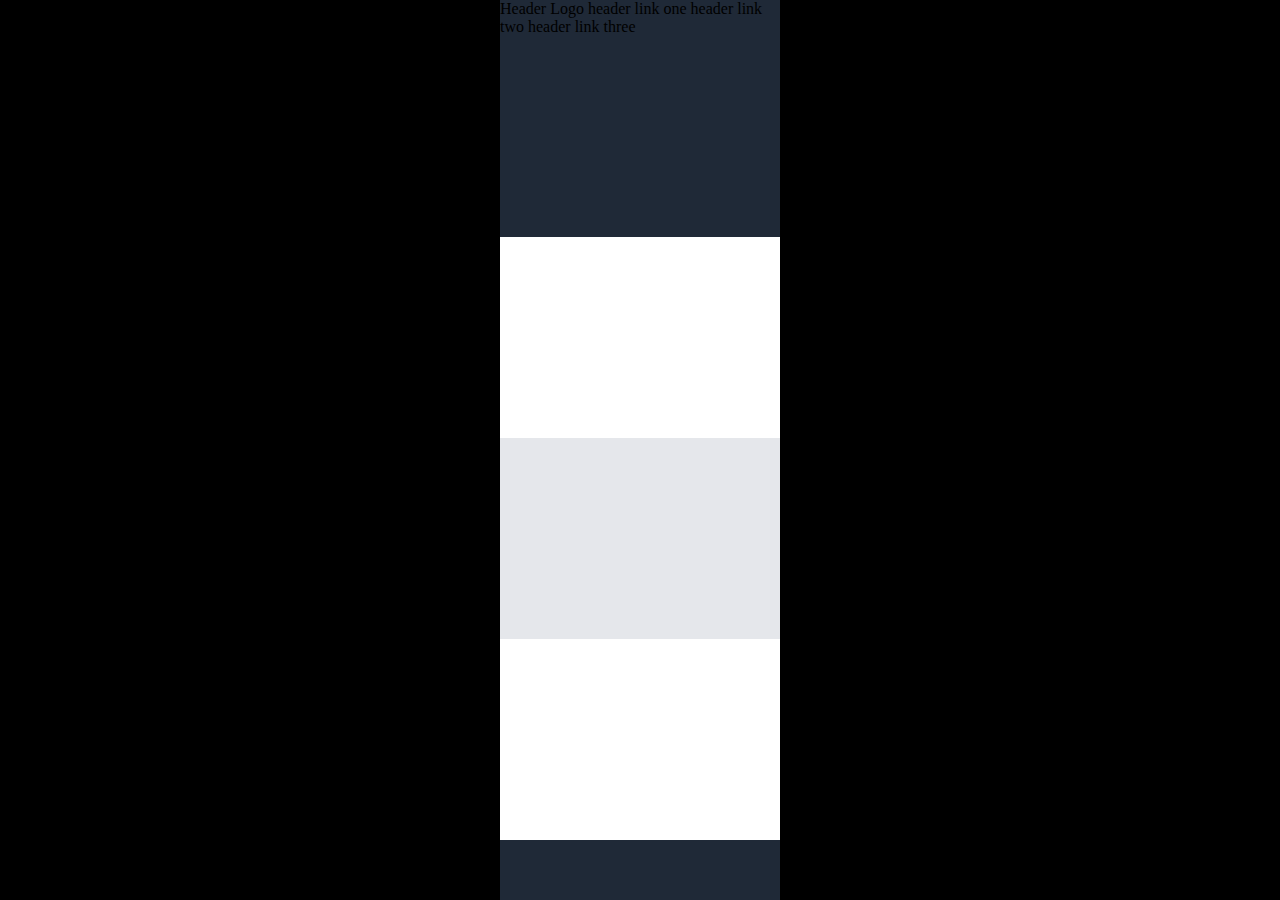
==== index.html @ c82df0cd "first commit" ====
<!DOCTYPE html>
<html lang="en">
<head>
    <meta charset="UTF-8">
    <meta http-equiv="X-UA-Compatible" content="IE=edge">
    <meta name="viewport" content="width=device-width, initial-scale=1.0">
    <title>Document</title>
    <link rel="stylesheet" href="style.css">
</head>
<body>

<div class="flex-container">
    <div class="tile one">
        <div class="header">
            <span class="header-one">Header Logo</span>
            <span class="header-two">header link one  header link two  header link three</span>
        </div>
    </div>   
    <div class="tile two"></div>
    <div class="tile three"></div>
    <div class="tile four"></div>     
    <div class="tile footer"></div>
</div>


</body>
</html>
---- style.css ----
html, body {
    margin: 0;
    height: 100%;
    background: black;
}

.flex-container{
    flex-direction: column;
    display: flex;
    height: 100%;
    margin-left: 500px;
    margin-right: 500px;
}

.flex-container > .tile{    
    background: #1F2937;
    /*border: 4px solid red; */
    flex: 1 1 auto;
}

.flex-container > .tile.one{     
    display: flex;
}

.flex-container > .tile.two{
    display: flex;
    background: white;
}

.flex-container > .tile.three{
    display: flex;
    background: #e5e7eb;
}

.flex-container > .tile.four{
    display: flex;
    background: white;
}

.flex-container > .tile.footer{ 
    display: flex;
    flex: 0.3
}
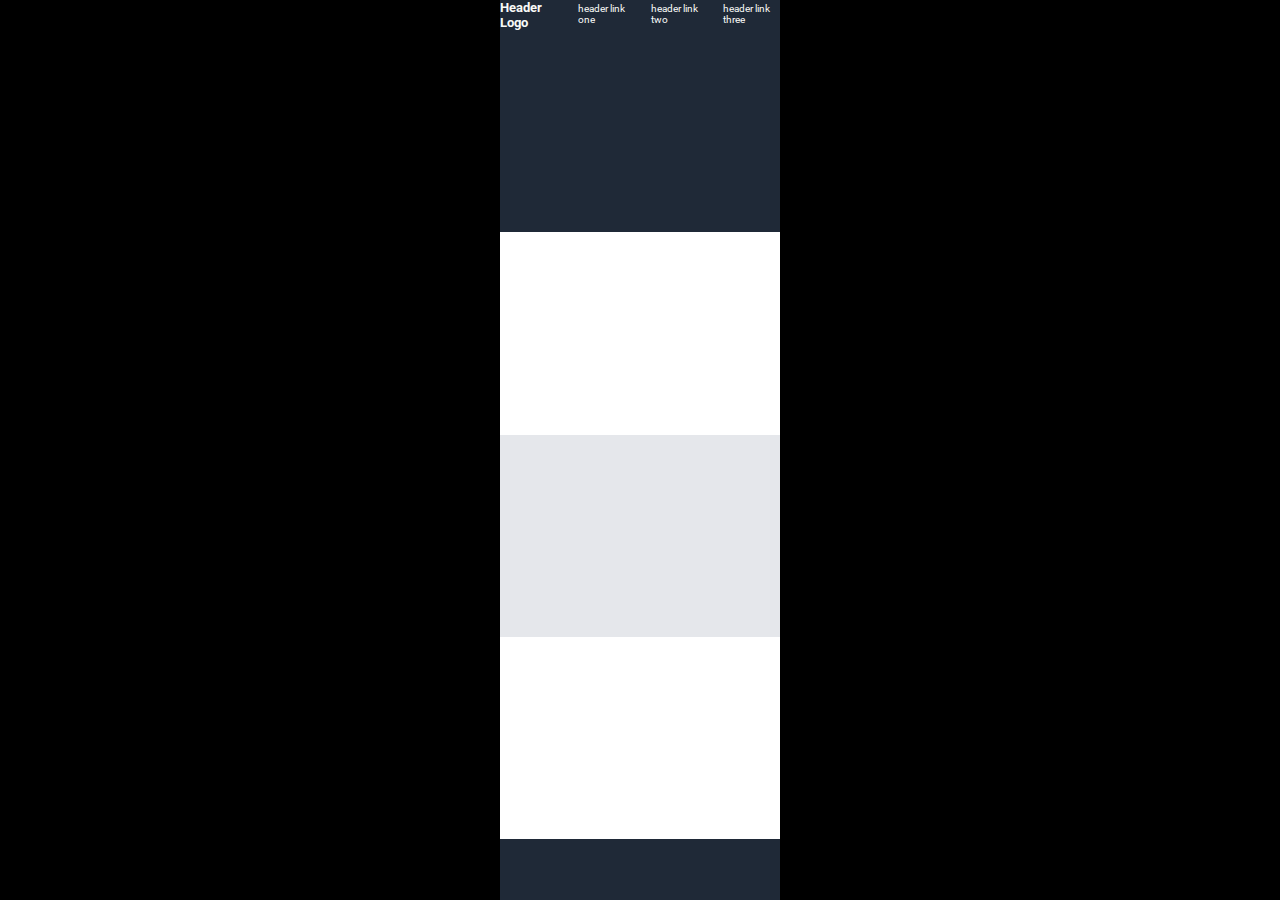
==== commit ee870acc: "nothing really" ====
--- a/index.html
+++ b/index.html
@@ -6,6 +6,7 @@
     <meta name="viewport" content="width=device-width, initial-scale=1.0">
     <title>Document</title>
     <link rel="stylesheet" href="style.css">
+    <link href='http://fonts.googleapis.com/css?family=Roboto' rel='stylesheet' type='text/css'>
 </head>
 <body>
 
@@ -13,8 +14,15 @@
     <div class="tile one">
         <div class="header">
             <span class="header-one">Header Logo</span>
-            <span class="header-two">header link one  header link two  header link three</span>
+            <span class="header-two">header link one</span>
+            <span class="header-three">header link two</span>
+            <span class="header-four">header link three</span>
         </div>
+
+        <!--<div class="header-one-main">
+            <div class="header-five text"><p>This website is awesome</p><p>This website has some subtext that goes here under the main title. It's a small er font and the color is lower contrast</p></div>
+            <div class="header-five image"></div>
+        </div>-->
     </div>   
     <div class="tile two"></div>
     <div class="tile three"></div>
--- a/style.css
+++ b/style.css
@@ -12,32 +12,55 @@
     margin-right: 500px;
 }
 
-.flex-container > .tile{    
+.tile{    
     background: #1F2937;
     /*border: 4px solid red; */
     flex: 1 1 auto;
 }
 
-.flex-container > .tile.one{     
+.tile.one{     
     display: flex;
+    flex-direction: column;
 }
 
-.flex-container > .tile.two{
+.header{
+    color: #F9FAF8;
+    font-size: 10px;
+    font-family: "Roboto", sans-serif;
+    display: flex;
+    width: 100%;
+    justify-content: flex-end;
+    gap: 20px;
+    /*padding: 10px 100px 0 100px;*/
+    /*font-family: sans-serif;*/
+}
+
+.header-two, .header-three, .header-four{
+    margin-top: 3px;
+}
+
+.header-one{
+    font-size: 13px;
+    font-weight: bold;
+    margin-right: auto;
+}
+
+.tile.two{
     display: flex;
     background: white;
 }
 
-.flex-container > .tile.three{
+.tile.three{
     display: flex;
     background: #e5e7eb;
 }
 
-.flex-container > .tile.four{
+.tile.four{
     display: flex;
     background: white;
 }
 
-.flex-container > .tile.footer{ 
+.tile.footer{ 
     display: flex;
     flex: 0.3
 }
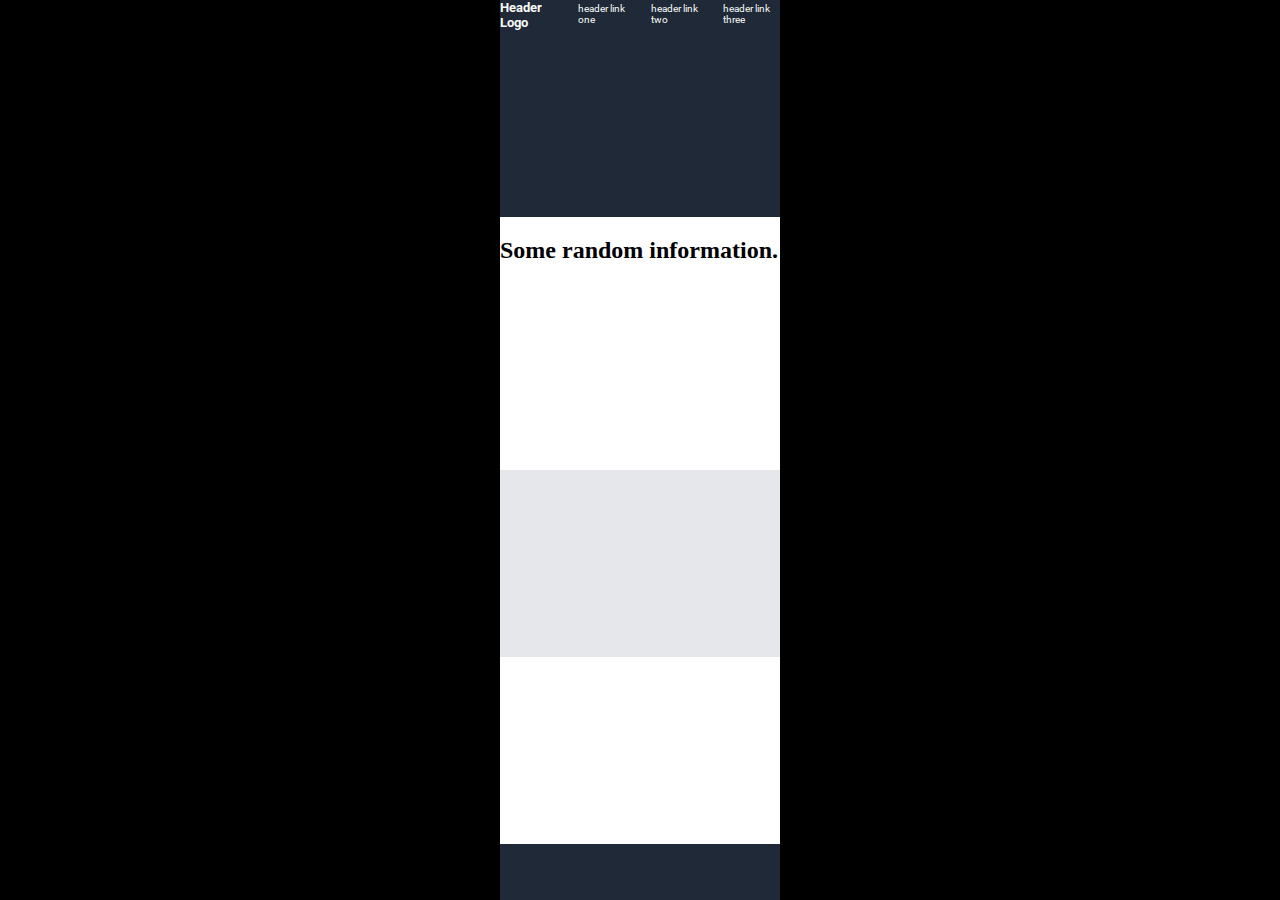
==== commit 35426837: "content" ====
--- a/index.html
+++ b/index.html
@@ -24,7 +24,9 @@
             <div class="header-five image"></div>
         </div>-->
     </div>   
-    <div class="tile two"></div>
+    <div class="tile two">
+        <h2>Some random information.</h2>
+    </div>
     <div class="tile three"></div>
     <div class="tile four"></div>     
     <div class="tile footer"></div>
